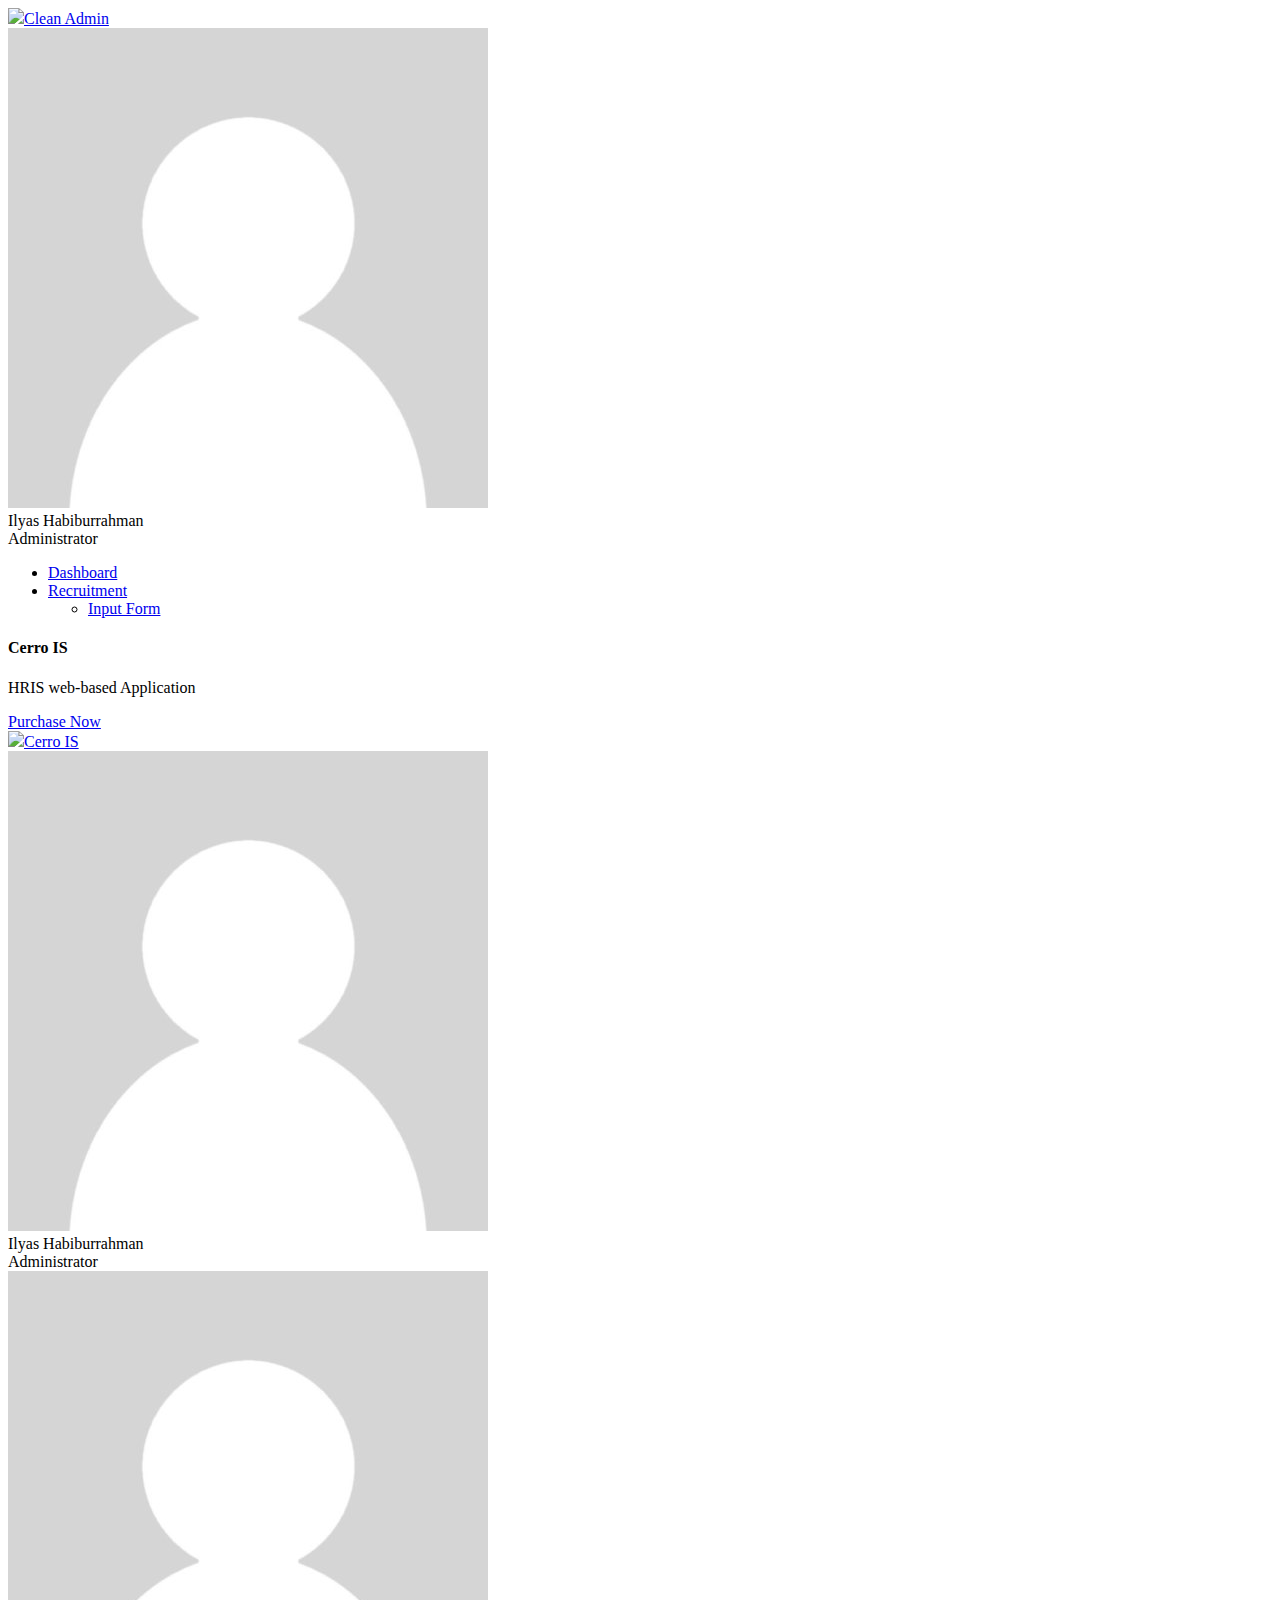
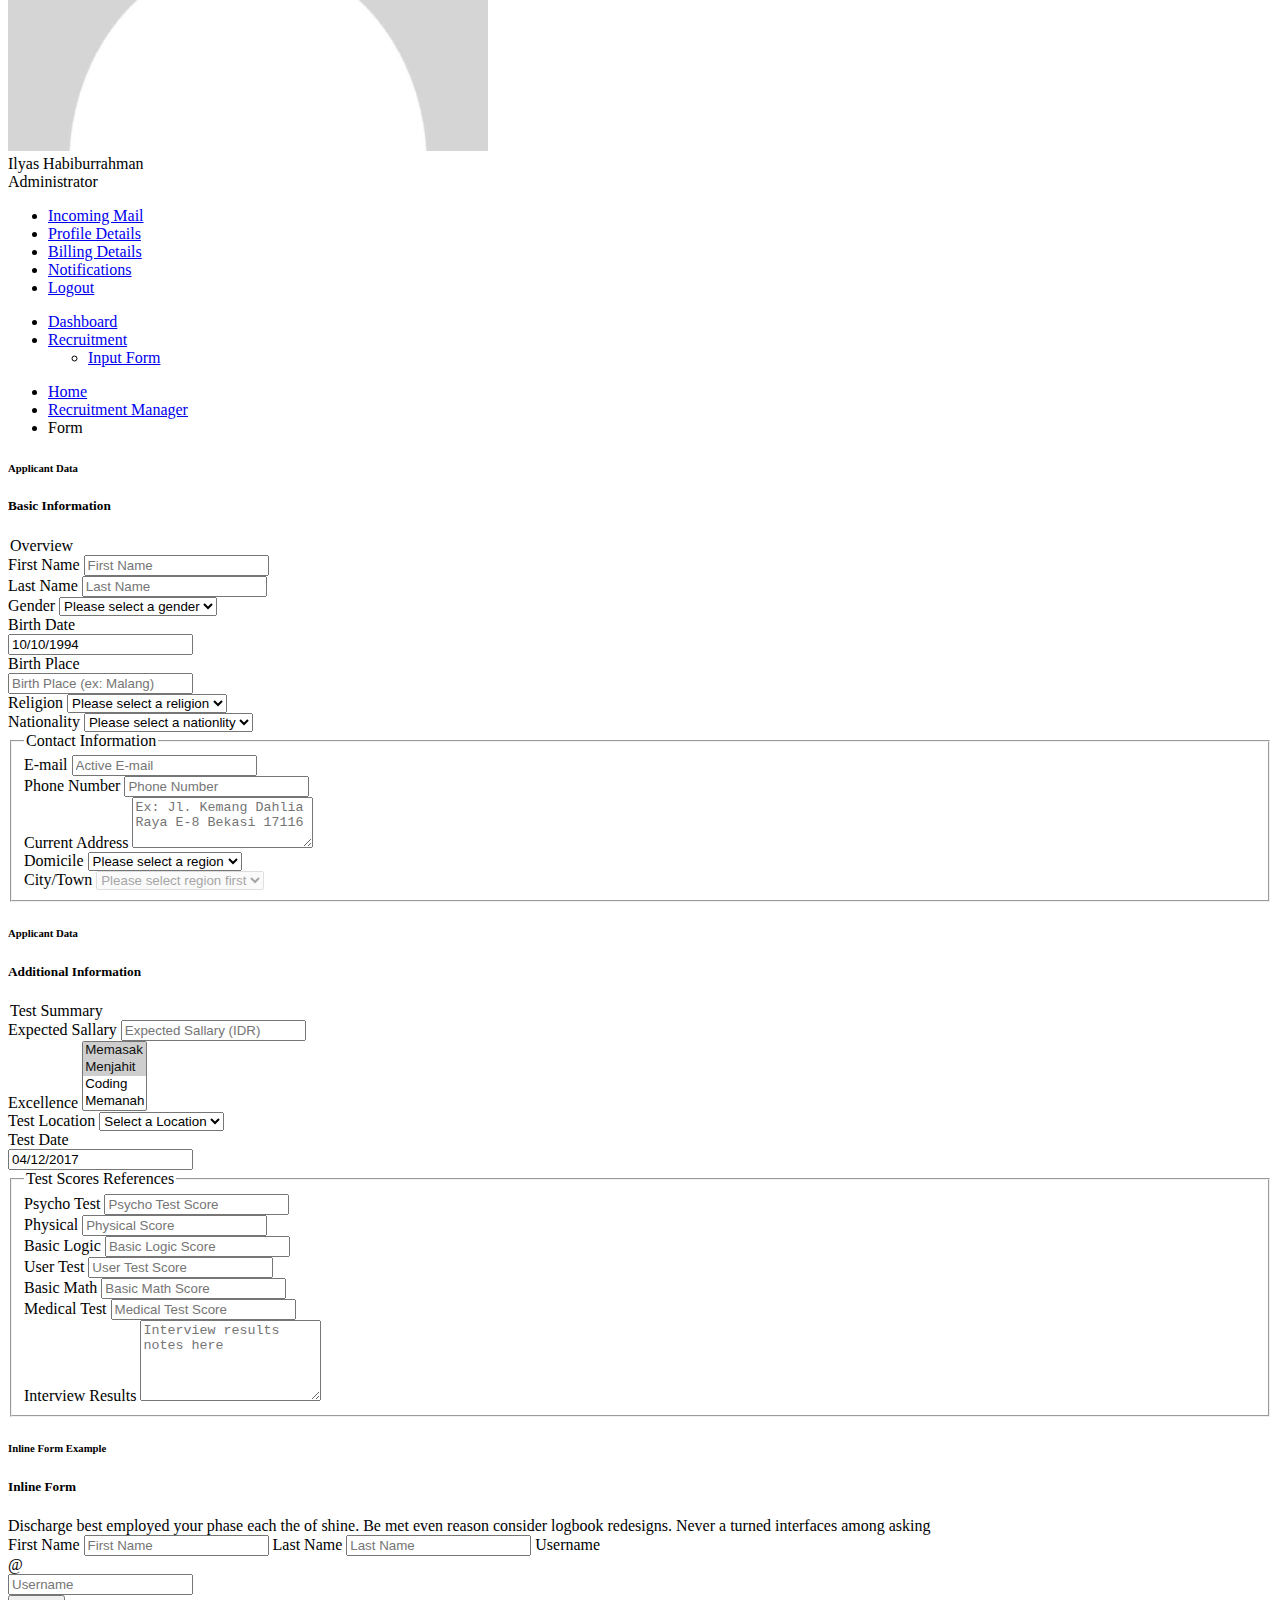
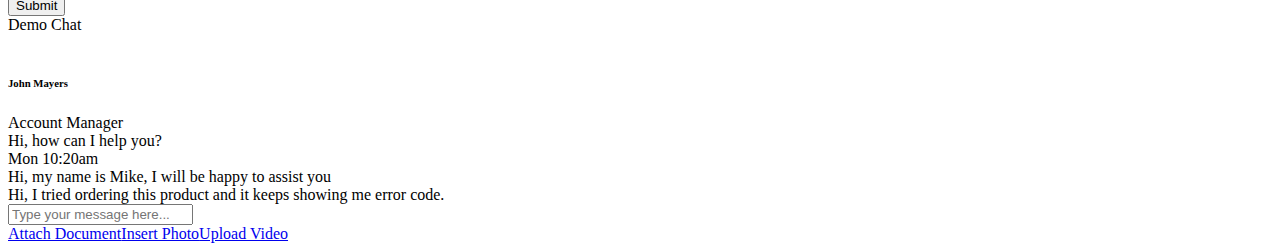
==== recruitment-form.html @ 4b8ebe8c "add recruitment form (50%)" ====
<!DOCTYPE html>
<html>
<!-- Mirrored from light.pinsupreme.com/forms_regular.html by HTTrack Website Copier/3.x [XR&CO'2014], Sat, 14 Oct 2017 15:19:21 GMT -->

<head>
    <title>Recruitment Form | Cerro</title>
    <meta charset="utf-8">
    <meta content="ie=edge" http-equiv="x-ua-compatible">
    <meta content="template language" name="keywords">
    <meta content="Tamerlan Soziev" name="author">
    <meta content="Admin dashboard html template" name="description">
    <meta content="width=device-width, initial-scale=1" name="viewport">
    <link href="assets/favicon.png" rel="shortcut icon">
    <link href="assets/apple-touch-icon.png" rel="apple-touch-icon">
    <link href="http://fast.fonts.net/cssapi/175a63a1-3f26-476a-ab32-4e21cbdb8be2.css" rel="stylesheet" type="text/css">
    <link href="assets/bower_components/select2/dist/css/select2.min.css" rel="stylesheet">
    <link href="assets/bower_components/bootstrap-daterangepicker/daterangepicker.css" rel="stylesheet">
    <link href="assets/bower_components/dropzone/dist/dropzone.css" rel="stylesheet">
    <link href="assets/bower_components/datatables.net-bs/css/dataTables.bootstrap.min.css" rel="stylesheet">
    <link href="assets/bower_components/fullcalendar/dist/fullcalendar.min.css" rel="stylesheet">
    <link href="assets/bower_components/perfect-scrollbar/css/perfect-scrollbar.min.css" rel="stylesheet">
    <link href="assets/css/main1073.css?version=3.6.1" rel="stylesheet">
</head>

<body>
    <div class="all-wrapper menu-side">
        <div class="layout-w">
            <!--------------------
START - Mobile Menu
-------------------->
            <div class="menu-mobile menu-activated-on-click color-scheme-dark">
                <div class="mm-logo-buttons-w"><a class="mm-logo" href="index-2.html"><img src="assets/img/logo.png"><span>Clean Admin</span></a>
                    <div class="mm-buttons">
                        <div class="content-panel-open">
                            <div class="os-icon os-icon-grid-circles"></div>
                        </div>
                        <div class="mobile-menu-trigger">
                            <div class="os-icon os-icon-hamburger-menu-1"></div>
                        </div>
                    </div>
                </div>
                <div class="menu-and-user">
                    <div class="logged-user-w">
                        <div class="avatar-w"><img alt="" src="assets/img/empty-profile-grey.jpg"></div>
                        <div class="logged-user-info-w">
                            <div class="logged-user-name">Ilyas Habiburrahman</div>
                            <div class="logged-user-role">Administrator</div>
                        </div>
                    </div>
                    <!--------------------
START - Mobile Menu List
-------------------->
                    <ul class="main-menu">
                        <li>
                            <a href="dashboard.html">
                                <div class="icon-w">
                                    <div class="os-icon os-icon-window-content"></div>
                                </div><span>Dashboard</span></a>
                        </li>
                        <li class="has-sub-menu">
                            <a href="#">
                                <div class="icon-w">
                                    <div class="os-icon os-icon-hierarchy-structure-2"></div>
                                </div><span>Recruitment</span></a>
                            <ul class="sub-menu">
                                <li><a href="recruitment-form.html">Input Form</a></li>
                            </ul>
                        </li>
                    </ul>
                    <!--------------------
END - Mobile Menu List
-------------------->
                    <div class="mobile-menu-magic">
                        <h4>Cerro IS</h4>
                        <p>HRIS web-based Application</p>
                        <div class="btn-w"><a class="btn btn-white btn-rounded" href="https://themeforest.net/item/light-admin-clean-bootstrap-dashboard-html-template/19760124?ref=Osetin" target="_blank">Purchase Now</a></div>
                    </div>
                </div>
            </div>
            <!--------------------
END - Mobile Menu
-------------------->
            <div class="desktop-menu menu-side-w menu-activated-on-click">
                <div class="logo-w"><a class="logo" href="index-2.html"><img src="assets/img/logo.png"><span>Cerro IS</span></a></div>
                <div class="menu-and-user">
                    <div class="logged-user-w">
                        <div class="logged-user-i">
                            <div class="avatar-w"><img alt="" src="assets/img/empty-profile-grey.jpg"></div>
                            <div class="logged-user-info-w">
                                <div class="logged-user-name">Ilyas Habiburrahman</div>
                                <div class="logged-user-role">Administrator</div>
                            </div>
                            <div class="logged-user-menu">
                                <div class="logged-user-avatar-info">
                                    <div class="avatar-w"><img alt="" src="assets/img/empty-profile-grey.jpg"></div>
                                    <div class="logged-user-info-w">
                                        <div class="logged-user-name">Ilyas Habiburrahman</div>
                                        <div class="logged-user-role">Administrator</div>
                                    </div>
                                </div>
                                <div class="bg-icon"><i class="os-icon os-icon-wallet-loaded"></i></div>
                                <ul>
                                    <li><a href="apps_email.html"><i class="os-icon os-icon-mail-01"></i><span>Incoming Mail</span></a></li>
                                    <li><a href="users_profile_big.html"><i class="os-icon os-icon-user-male-circle2"></i><span>Profile Details</span></a></li>
                                    <li><a href="users_profile_small.html"><i class="os-icon os-icon-coins-4"></i><span>Billing Details</span></a></li>
                                    <li><a href="#"><i class="os-icon os-icon-others-43"></i><span>Notifications</span></a></li>
                                    <li><a href="#"><i class="os-icon os-icon-signs-11"></i><span>Logout</span></a></li>
                                </ul>
                            </div>
                        </div>
                    </div>
                    <ul class="main-menu">
                        <li class="">
                            <a href="dashboard.html">
                                <div class="icon-w">
                                    <div class="os-icon os-icon-window-content"></div>
                                </div><span>Dashboard</span></a>
                            <!-- <ul class="sub-menu">
                                <li><a href="index-2.html">Dashboard 1</a></li>
                                <li><a href="apps_projects.html">Dashboard 2</a></li>
                                <li><a href="apps_bank.html">Dashboard 3 <strong class="badge badge-danger">New</strong></a></li>
                                <li><a href="layouts_menu_top_image.html">Dashboard 4</a></li>
                            </ul> -->
                        </li>
                        <li class="has-sub-menu">
                            <a href="#">
                                <div class="icon-w">
                                    <div class="os-icon os-icon-hierarchy-structure-2"></div>
                                </div><span>Recruitment</span></a>
                            <ul class="sub-menu">
                                <li><a href="layouts_menu_side.html">Input Form</a></li>
                            </ul>
                        </li>
                    </ul>
                </div>
            </div>
            <div class="content-w">
                <!--------------------
START - Breadcrumbs
-------------------->
                <ul class="breadcrumb">
                    <li class="breadcrumb-item"><a href="index-2.html">Home</a></li>
                    <li class="breadcrumb-item"><a href="index-2.html">Recruitment Manager</a></li>
                    <li class="breadcrumb-item"><span>Form</span></li>
                </ul>
                <!--------------------
END - Breadcrumbs
-------------------->
                <div class="content-i">
                    <div class="content-box">
                        <div class="row">
                            <div class="col-lg-6">
                                <div class="element-wrapper">
                                    <h6 class="element-header">Applicant Data</h6>
                                    <div class="element-box">
                                        <form>
                                            <h5 class="form-header">Basic Information</h5>
                                            <legend><span>Overview</span></legend>
                                            <div class="row">
                                                <div class="col-sm-6">
                                                    <div class="form-group">
                                                        <label for=""> First Name</label>
                                                        <input class="form-control" placeholder="First Name" type="text">
                                                    </div>
                                                </div>
                                                <div class="col-sm-6">
                                                    <div class="form-group">
                                                        <label for=""> Last Name</label>
                                                        <input class="form-control" placeholder="Last Name" type="text">
                                                    </div>
                                                </div>
                                            </div>
                                            <div class="form-group">
                                                <label for=""> Gender</label>
                                                <select class="form-control">
                                                	<option disabled="" selected="">Please select a gender</option>
                                                    <option>Male</option>
                                                    <option>Female</option>
                                                    <option>Others</option>
                                                </select>
                                            </div>
                                            <div class="row">
                                                    <div class="col-sm-6">
                                                        <div class="form-group">
                                                            <label for=""> Birth Date</label>
                                                            <div class="date-input">
                                                                <input class="single-daterange form-control" placeholder="Date of birth" type="text" value="10/10/1994">
                                                            </div>
                                                        </div>
                                                    </div>
                                                    <div class="col-sm-6">
                                                        <div class="form-group">
                                                            <label for=""> Birth Place</label>
                                                            <div class="input-group">
                                                                <input class="form-control" placeholder="Birth Place (ex: Malang)" type="text">
                                                            </div>
                                                        </div>
                                                    </div>
                                                </div>
                                            <div class="form-group">
                                                <label for=""> Religion</label>
                                                <select class="form-control">
                                                	<option disabled="" selected="">Please select a religion</option>
                                                    <option>Islam</option>
                                                    <option>Kristen</option>
                                                    <option>Hindu</option>
                                                    <option>Budha</option>
                                                    <option>Protestan</option>
                                                </select>
                                            </div>
                                            <div class="form-group">
                                                <label for=""> Nationality</label>
                                                <select class="form-control">
                                                	<option disabled="" selected="">Please select a nationlity</option>
                                                    <option>WNI</option>
                                                    <option>WNA</option>
                                                </select>
                                            </div>
                                            <fieldset class="form-group">
                                                <legend><span>Contact Information</span></legend>
                                                <div class="row">
                                                    <div class="col-sm-7">
                                                        <div class="form-group">
                                                            <label for="">E-mail</label>
                                                            <input class="form-control" placeholder="Active E-mail" type="email">
                                                        </div>
                                                    </div>
                                                    <div class="col-sm-5">
                                                        <div class="form-group">
                                                            <label for=""> Phone Number</label>
                                                            <input class="form-control" placeholder="Phone Number" type="number">
                                                        </div>
                                                    </div>
                                                </div>
                                                <div class="form-group">
                                                    <label> Current Address</label>
                                                    <textarea class="form-control" rows="3" placeholder="Ex: Jl. Kemang Dahlia Raya E-8 Bekasi 17116"></textarea>
                                                </div>
                                                <div class="form-group">
                                                    <label for="">Domicile</label>
                                                    <select class="form-control select2">
	                                                	<option disabled="" selected="">Please select a region</option>
	                                                    <option>West Java</option>
	                                                    <option>East Java</option>
	                                                    <option>Jakarta</option>
	                                                </select>
                                                </div>
                                                <div class="form-group">
                                                    <label for="">City/Town</label>
                                                    <select class="form-control select2" disabled="">
	                                                	<option disabled="" selected="">Please select region first</option>
	                                                    <option>West Java</option>
	                                                    <option>East Java</option>
	                                                    <option>Jakarta</option>
	                                                </select>
                                                </div>
                                            </fieldset>
                                            <!-- <div class="form-buttons-w">
                                                <button class="btn btn-primary" type="submit"> Save</button>
                                                <button class="btn btn-danger" type="submit"> Clear this section</button>
                                            </div> -->
                                        </form>
                                    </div>
                                </div>
                            </div>
                            <div class="col-lg-6">
                                <div class="element-wrapper">
                                	<h6 class="element-header">Applicant Data</h6>
                                    <div class="element-box">
                                        <form>
                                            <h5 class="form-header">Additional Information</h5>
                                            <legend><span>Test Summary</span></legend>
                                            <div class="form-group">
                                                <label> Expected Sallary</label>
                                                <input class="form-control" placeholder="Expected Sallary (IDR)" type="number">
                                            </div>
                                            <div class="form-group">
                                                <label for="">Excellence</label>
                                                <select class="form-control select2" multiple="true">
                                                    <option selected="true">Memasak</option>
                                                    <option selected="true">Menjahit</option>
                                                    <option>Coding</option>
                                                    <option>Memanah</option>
                                                </select>
                                            </div>
                                            <div class="row">
                                            	<div class="col-lg-6">
                                            		<div class="form-group">
		                                                <label for="">Test Location</label>
		                                                <select class="form-control">
		                                                	<option disabled="" selected="">Select a Location</option>
		                                                    <option>Jakarta</option>
		                                                    <option>Surabaya</option>
		                                                    <option>Bandung</option>
		                                                    <option>Malang</option>
		                                                </select>
		                                            </div>
                                            	</div>
                                            	<div class="col-lg-6">
                                            		<label for=""> Test Date</label>
                                                    <div class="date-input">
                                                        <input class="single-daterange form-control" placeholder="Date of Test" type="text" value="04/12/2017">
                                                    </div>
                                            	</div>
                                            </div>
                                            <fieldset class="form-group">
                                                <legend><span>Test Scores References</span></legend>
                                                <div class="row">
                                                	<div class="col-lg-6">
                                                		<div class="form-group">
		                                                    <label for=""> Psycho Test</label>
		                                                    <input class="form-control" placeholder="Psycho Test Score" type="number">
		                                                </div>
                                                	</div>
                                                	<div class="col-lg-6">
                                                		<div class="form-group">
		                                                    <label for=""> Physical</label>
		                                                    <input class="form-control" placeholder="Physical Score" type="number">
		                                                </div>
                                                	</div>	
                                                </div>
                                                <div class="row">
                                                	<div class="col-lg-6">
                                                		<div class="form-group">
		                                                    <label for=""> Basic Logic</label>
		                                                    <input class="form-control" placeholder="Basic Logic Score" type="number">
		                                                </div>
                                                	</div>
                                                	<div class="col-lg-6">
                                                		<div class="form-group">
		                                                    <label for=""> User Test</label>
		                                                    <input class="form-control" placeholder="User Test Score" type="number">
		                                                </div>
                                                	</div>	
                                                </div>
                                                <div class="row">
                                                	<div class="col-lg-6">
                                                		<div class="form-group">
		                                                    <label for=""> Basic Math</label>
		                                                    <input class="form-control" placeholder="Basic Math Score" type="number">
		                                                </div>
                                                	</div>
                                                	<div class="col-lg-6">
                                                		<div class="form-group">
		                                                    <label for=""> Medical Test</label>
		                                                    <input class="form-control" placeholder="Medical Test Score" type="number">
		                                                </div>
                                                	</div>	
                                                </div>
                                                <div class="form-group">
                                                    <label>Interview Results</label>
                                                    <textarea class="form-control" rows="5" placeholder="Interview results notes here"></textarea>
                                                </div>
                                            </fieldset>
                                            <!-- <div class="form-buttons-w">
                                                <button class="btn btn-primary" type="submit"> Save</button>
                                                <button class="btn btn-danger"> Clear this section</button>
                                            </div> -->
                                        </form>
                                    </div>
                                </div>
                            </div>
                        </div>
                        <div class="element-wrapper">
                            <h6 class="element-header">Inline Form Example</h6>
                            <div class="element-box">
                                <h5 class="form-header">Inline Form</h5>
                                <div class="form-desc">Discharge best employed your phase each the of shine. Be met even reason consider logbook redesigns. Never a turned interfaces among asking</div>
                                <form class="form-inline">
                                    <label class="sr-only"> First Name</label>
                                    <input class="form-control mb-2 mr-sm-2 mb-sm-0" placeholder="First Name" type="text">
                                    <label class="sr-only"> Last Name</label>
                                    <input class="form-control mb-2 mr-sm-2 mb-sm-0" placeholder="Last Name" type="text">
                                    <label class="sr-only"> Username</label>
                                    <div class="input-group mb-2 mr-sm-2 mb-sm-0">
                                        <div class="input-group-addon">@</div>
                                        <input class="form-control" placeholder="Username" type="text">
                                    </div>
                                    <button class="btn btn-primary" type="submit"> Submit</button>
                                </form>
                            </div>
                        </div>
                        <!--------------------
START - Chat Popup Box
-------------------->
                        <div class="floated-chat-btn"><i class="os-icon os-icon-mail-07"></i><span>Demo Chat</span></div>
                        <div class="floated-chat-w">
                            <div class="floated-chat-i">
                                <div class="chat-close"><i class="os-icon os-icon-close"></i></div>
                                <div class="chat-head">
                                    <div class="user-w with-status status-green">
                                        <div class="user-avatar-w">
                                            <div class="user-avatar"><img alt="" src="assets/img/avatar1.jpg"></div>
                                        </div>
                                        <div class="user-name">
                                            <h6 class="user-title">John Mayers</h6>
                                            <div class="user-role">Account Manager</div>
                                        </div>
                                    </div>
                                </div>
                                <div class="chat-messages">
                                    <div class="message">
                                        <div class="message-content">Hi, how can I help you?</div>
                                    </div>
                                    <div class="date-break">Mon 10:20am</div>
                                    <div class="message">
                                        <div class="message-content">Hi, my name is Mike, I will be happy to assist you</div>
                                    </div>
                                    <div class="message self">
                                        <div class="message-content">Hi, I tried ordering this product and it keeps showing me error code.</div>
                                    </div>
                                </div>
                                <div class="chat-controls">
                                    <input class="message-input" placeholder="Type your message here..." type="text">
                                    <div class="chat-extra"><a href="#"><span class="extra-tooltip">Attach Document</span><i class="os-icon os-icon-documents-07"></i></a><a href="#"><span class="extra-tooltip">Insert Photo</span><i class="os-icon os-icon-others-29"></i></a><a href="#"><span class="extra-tooltip">Upload Video</span><i class="os-icon os-icon-ui-51"></i></a></div>
                                </div>
                            </div>
                        </div>
                        <!--------------------
END - Chat Popup Box
-------------------->
                    </div>
                </div>
            </div>
        </div>
        <div class="display-type"></div>
    </div>
    <script src="assets/bower_components/jquery/dist/jquery.min.js"></script>
    <script src="assets/bower_components/moment/moment.js"></script>
    <script src="assets/bower_components/chart.js/dist/Chart.min.js"></script>
    <script src="assets/bower_components/select2/dist/js/select2.full.min.js"></script>
    <script src="assets/bower_components/ckeditor/ckeditor.js"></script>
    <script src="assets/bower_components/bootstrap-validator/dist/validator.min.js"></script>
    <script src="assets/bower_components/bootstrap-daterangepicker/daterangepicker.js"></script>
    <script src="assets/bower_components/dropzone/dist/dropzone.js"></script>
    <script src="assets/bower_components/editable-table/mindmup-editabletable.js"></script>
    <script src="assets/bower_components/datatables.net/js/jquery.dataTables.min.js"></script>
    <script src="assets/bower_components/datatables.net-bs/js/dataTables.bootstrap.min.js"></script>
    <script src="assets/bower_components/fullcalendar/dist/fullcalendar.min.js"></script>
    <script src="assets/bower_components/perfect-scrollbar/js/perfect-scrollbar.jquery.min.js"></script>
    <script src="assets/bower_components/tether/dist/js/tether.min.js"></script>
    <script src="assets/bower_components/bootstrap/js/dist/util.js"></script>
    <script src="assets/bower_components/bootstrap/js/dist/alert.js"></script>
    <script src="assets/bower_components/bootstrap/js/dist/button.js"></script>
    <script src="assets/bower_components/bootstrap/js/dist/carousel.js"></script>
    <script src="assets/bower_components/bootstrap/js/dist/collapse.js"></script>
    <script src="assets/bower_components/bootstrap/js/dist/dropdown.js"></script>
    <script src="assets/bower_components/bootstrap/js/dist/modal.js"></script>
    <script src="assets/bower_components/bootstrap/js/dist/tab.js"></script>
    <script src="assets/bower_components/bootstrap/js/dist/tooltip.js"></script>
    <script src="assets/bower_components/bootstrap/js/dist/popover.js"></script>
    <script src="assets/js/main1073.js?version=3.6.1"></script>
    <script>
    (function(i, s, o, g, r, a, m) {
        i['GoogleAnalyticsObject'] = r;
        i[r] = i[r] || function() {
            (i[r].q = i[r].q || []).push(arguments)
        }, i[r].l = 1 * new Date();
        a = s.createElement(o),
            m = s.getElementsByTagName(o)[0];
        a.async = 1;
        a.src = g;
        m.parentNode.insertBefore(a, m)
    })(window, document, 'script', 'https://www.google-analytics.com/analytics.js', 'ga');

    ga('create', 'UA-42863888-9', 'auto');
    ga('send', 'pageview');
    </script>
</body>
<!-- Mirrored from light.pinsupreme.com/forms_regular.html by HTTrack Website Copier/3.x [XR&CO'2014], Sat, 14 Oct 2017 15:19:21 GMT -->

</html>
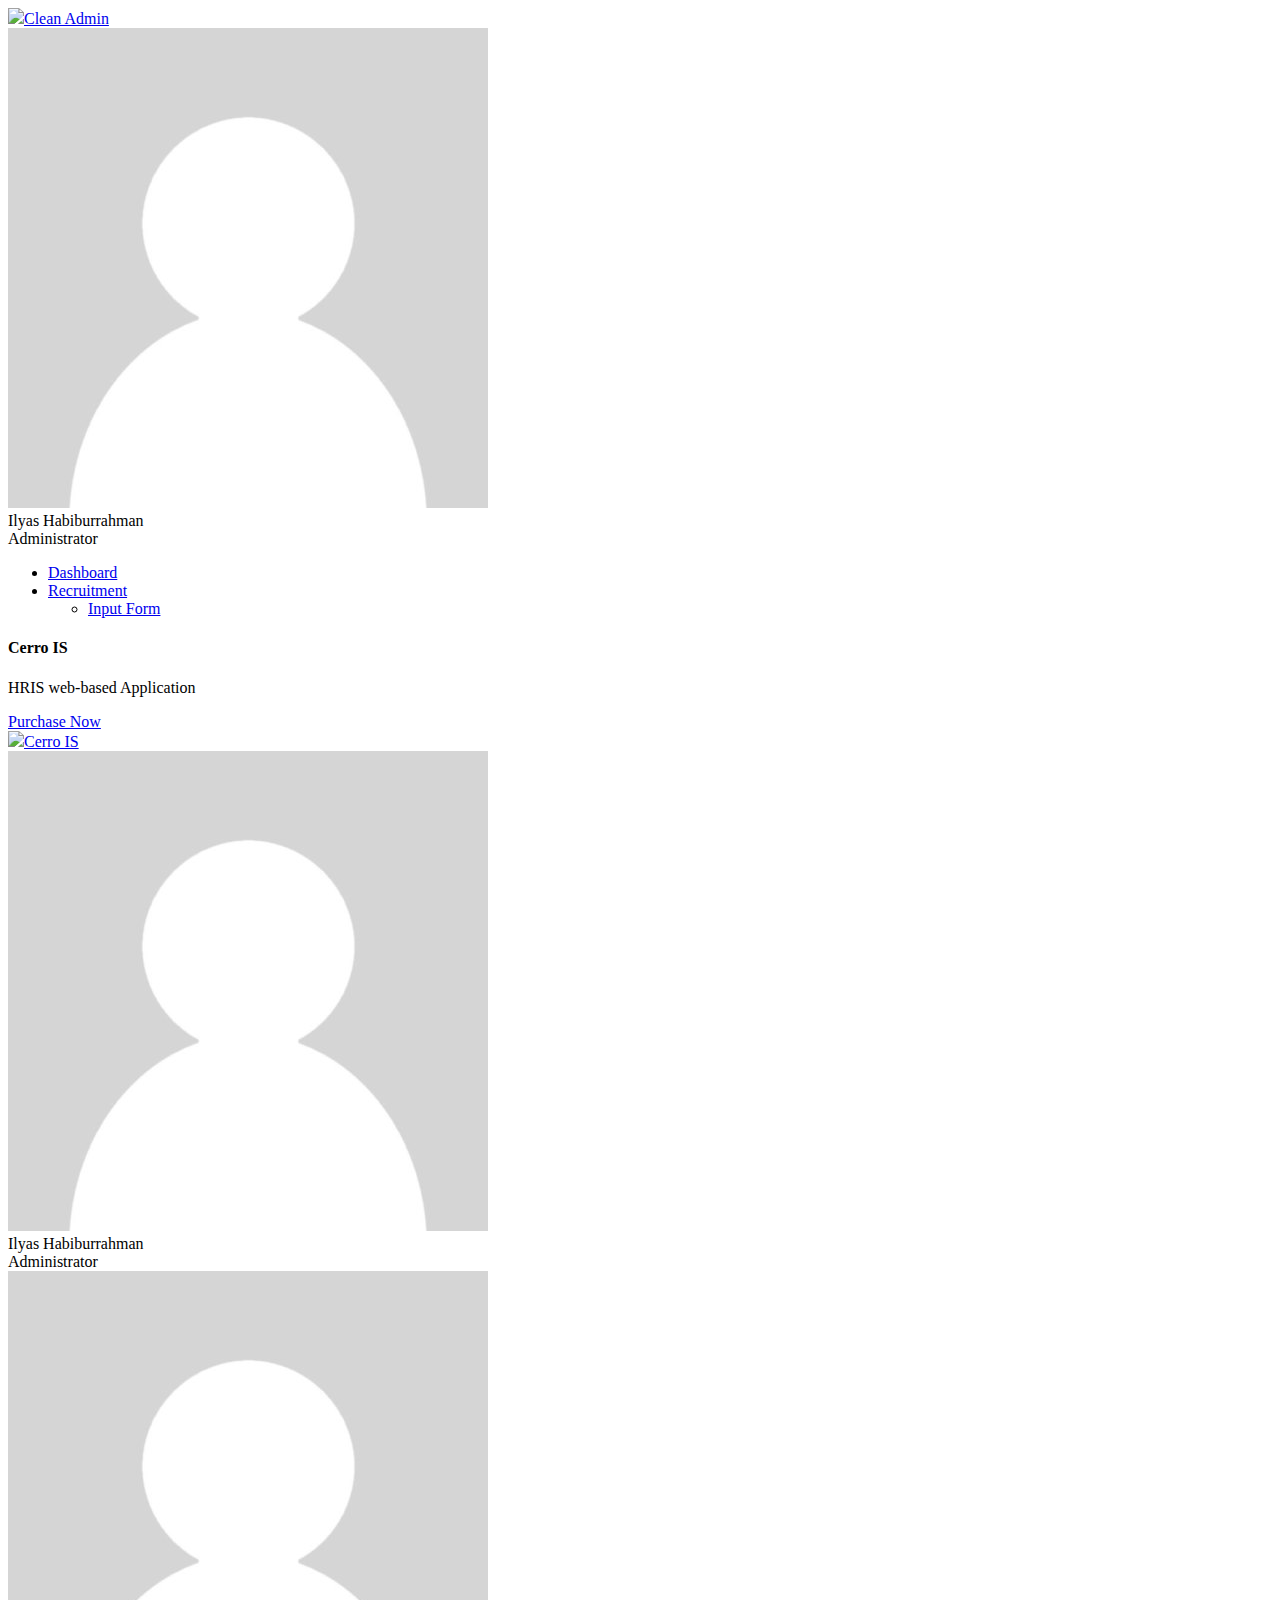
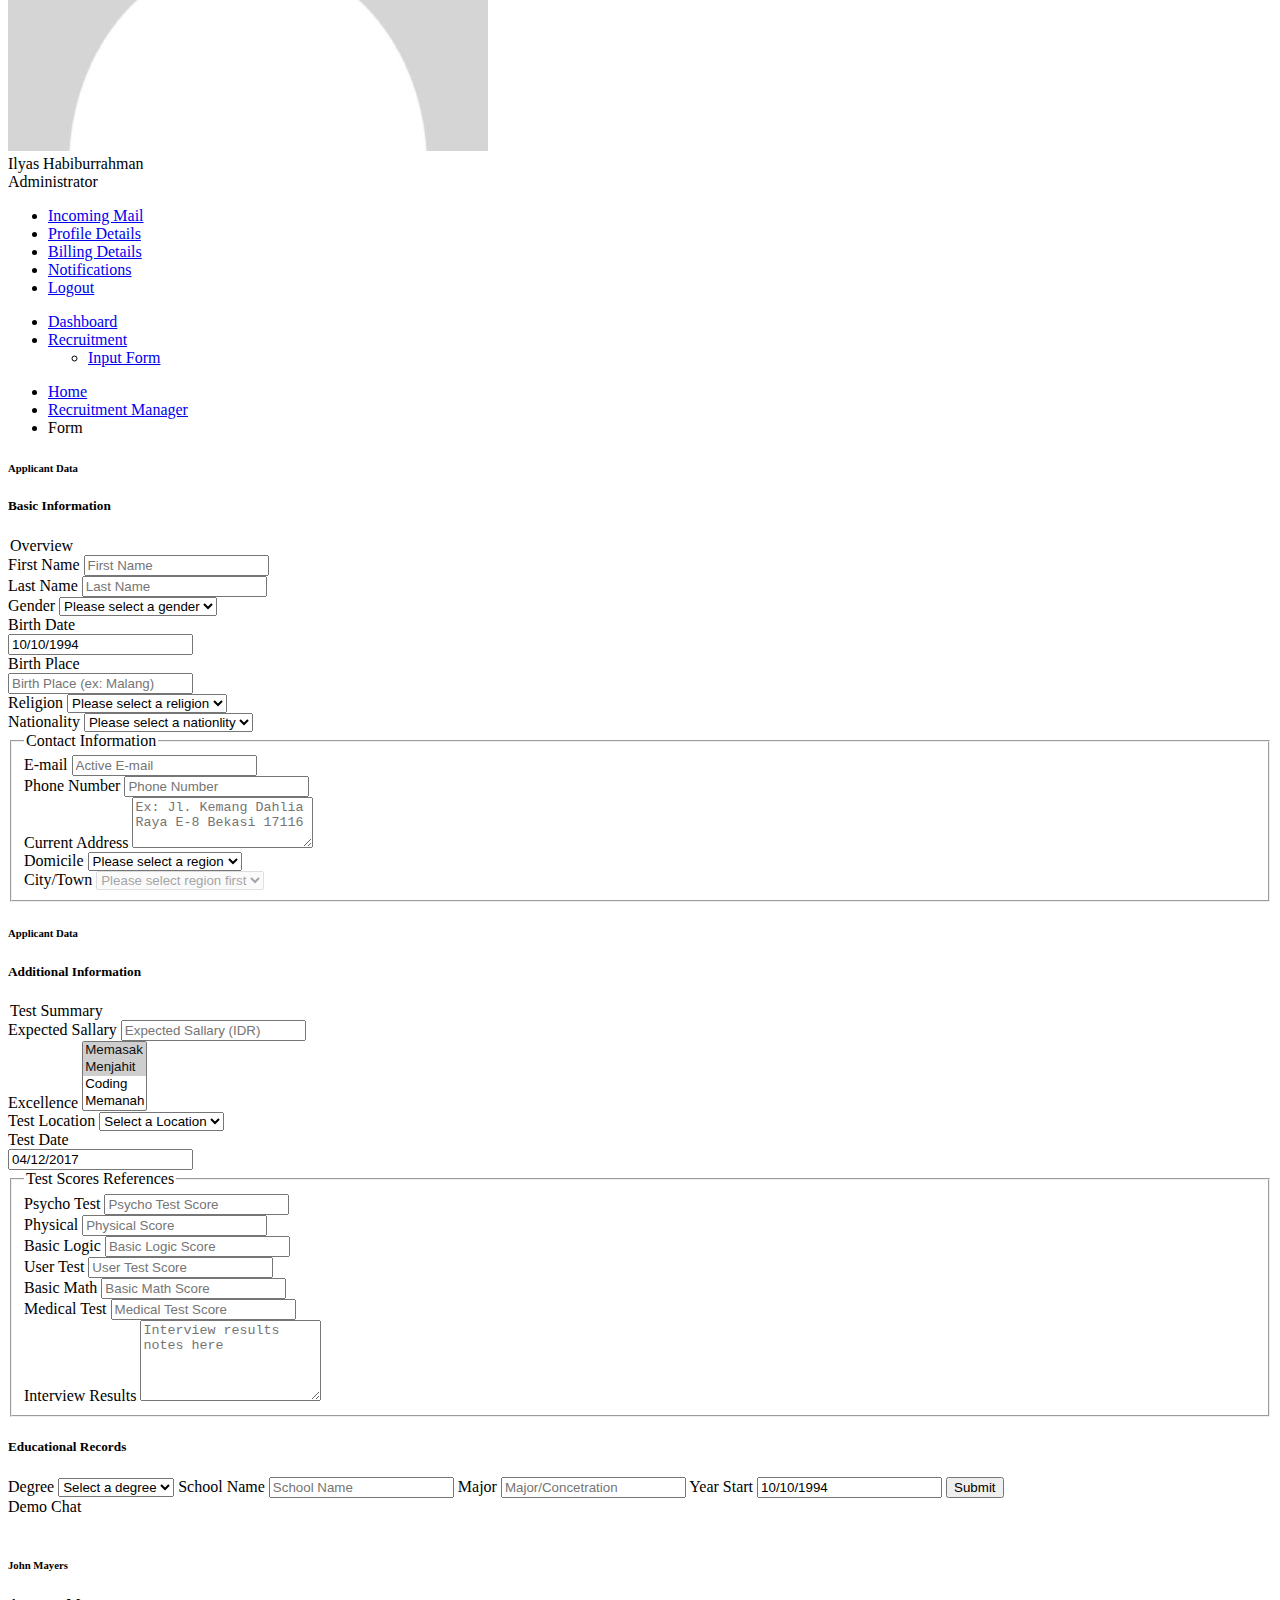
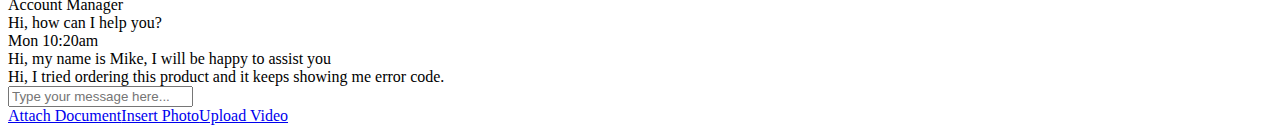
==== commit accbc36a: "ngajarin renzi" ====
--- a/recruitment-form.html
+++ b/recruitment-form.html
@@ -362,20 +362,25 @@
                             </div>
                         </div>
                         <div class="element-wrapper">
-                            <h6 class="element-header">Inline Form Example</h6>
                             <div class="element-box">
-                                <h5 class="form-header">Inline Form</h5>
-                                <div class="form-desc">Discharge best employed your phase each the of shine. Be met even reason consider logbook redesigns. Never a turned interfaces among asking</div>
+                                <h5 class="form-header">Educational Records</h5>
                                 <form class="form-inline">
-                                    <label class="sr-only"> First Name</label>
-                                    <input class="form-control mb-2 mr-sm-2 mb-sm-0" placeholder="First Name" type="text">
-                                    <label class="sr-only"> Last Name</label>
-                                    <input class="form-control mb-2 mr-sm-2 mb-sm-0" placeholder="Last Name" type="text">
-                                    <label class="sr-only"> Username</label>
-                                    <div class="input-group mb-2 mr-sm-2 mb-sm-0">
-                                        <div class="input-group-addon">@</div>
-                                        <input class="form-control" placeholder="Username" type="text">
-                                    </div>
+                                    <label class="sr-only"> Degree</label>
+                                    <select class="form-control mb-2 mr-sm-2 mb-sm-0">
+                                    	<option disabled="" selected="">Select a degree</option>
+                                        <option>SD</option>
+                                        <option>SMP</option>
+                                        <option>SMA</option>
+                                        <option>Diploma</option>
+                                        <option>S1</option>
+                                        <option>S2</option>
+                                    </select>
+                                    <label class="sr-only"> School Name</label>
+                                    <input class="form-control mb-2 mr-sm-2 mb-sm-0" placeholder="School Name" type="text">
+                                    <label class="sr-only"> Major</label>
+                                    <input class="form-control mb-2 mr-sm-2 mb-sm-0" placeholder="Major/Concetration" type="text">
+                                    <label class="sr-only"> Year Start</label>
+                                    <input class="multi-daterange form-control" placeholder="Date of birth" type="text" value="10/10/1994">
                                     <button class="btn btn-primary" type="submit"> Submit</button>
                                 </form>
                             </div>
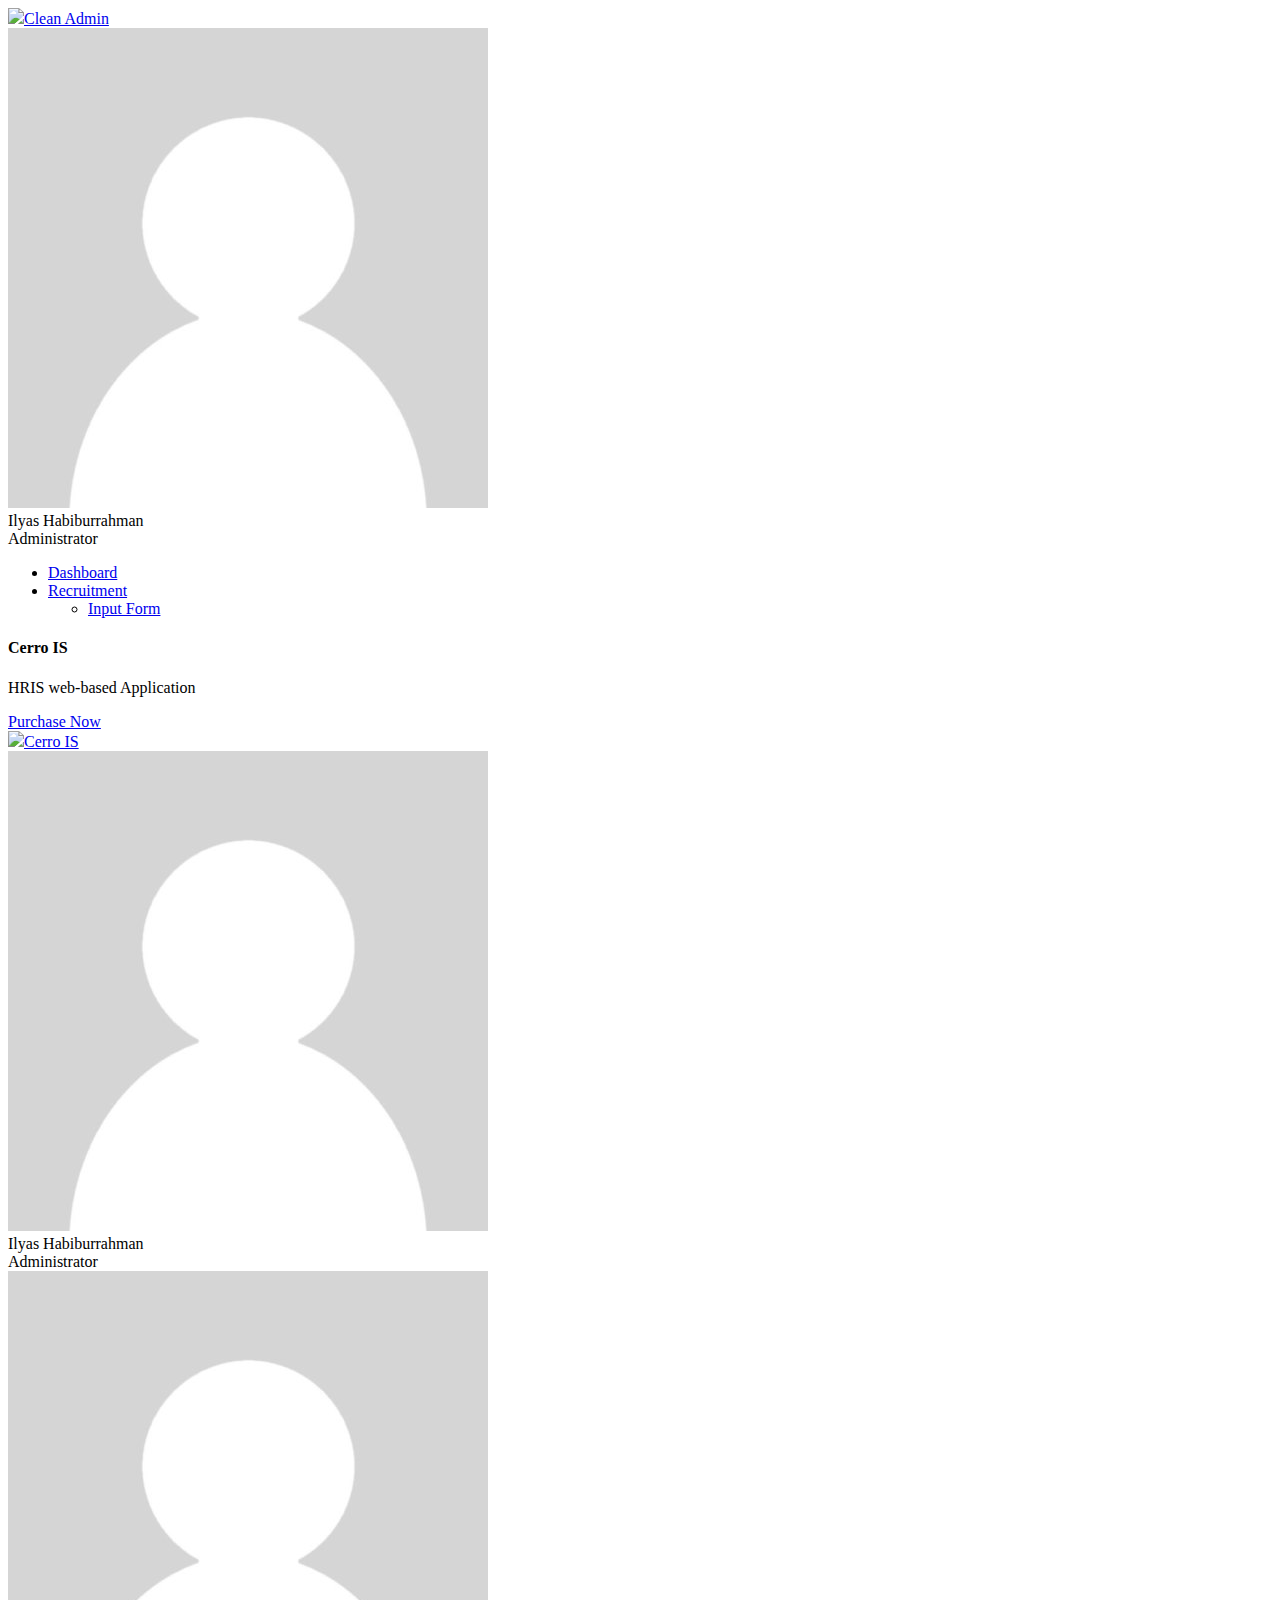
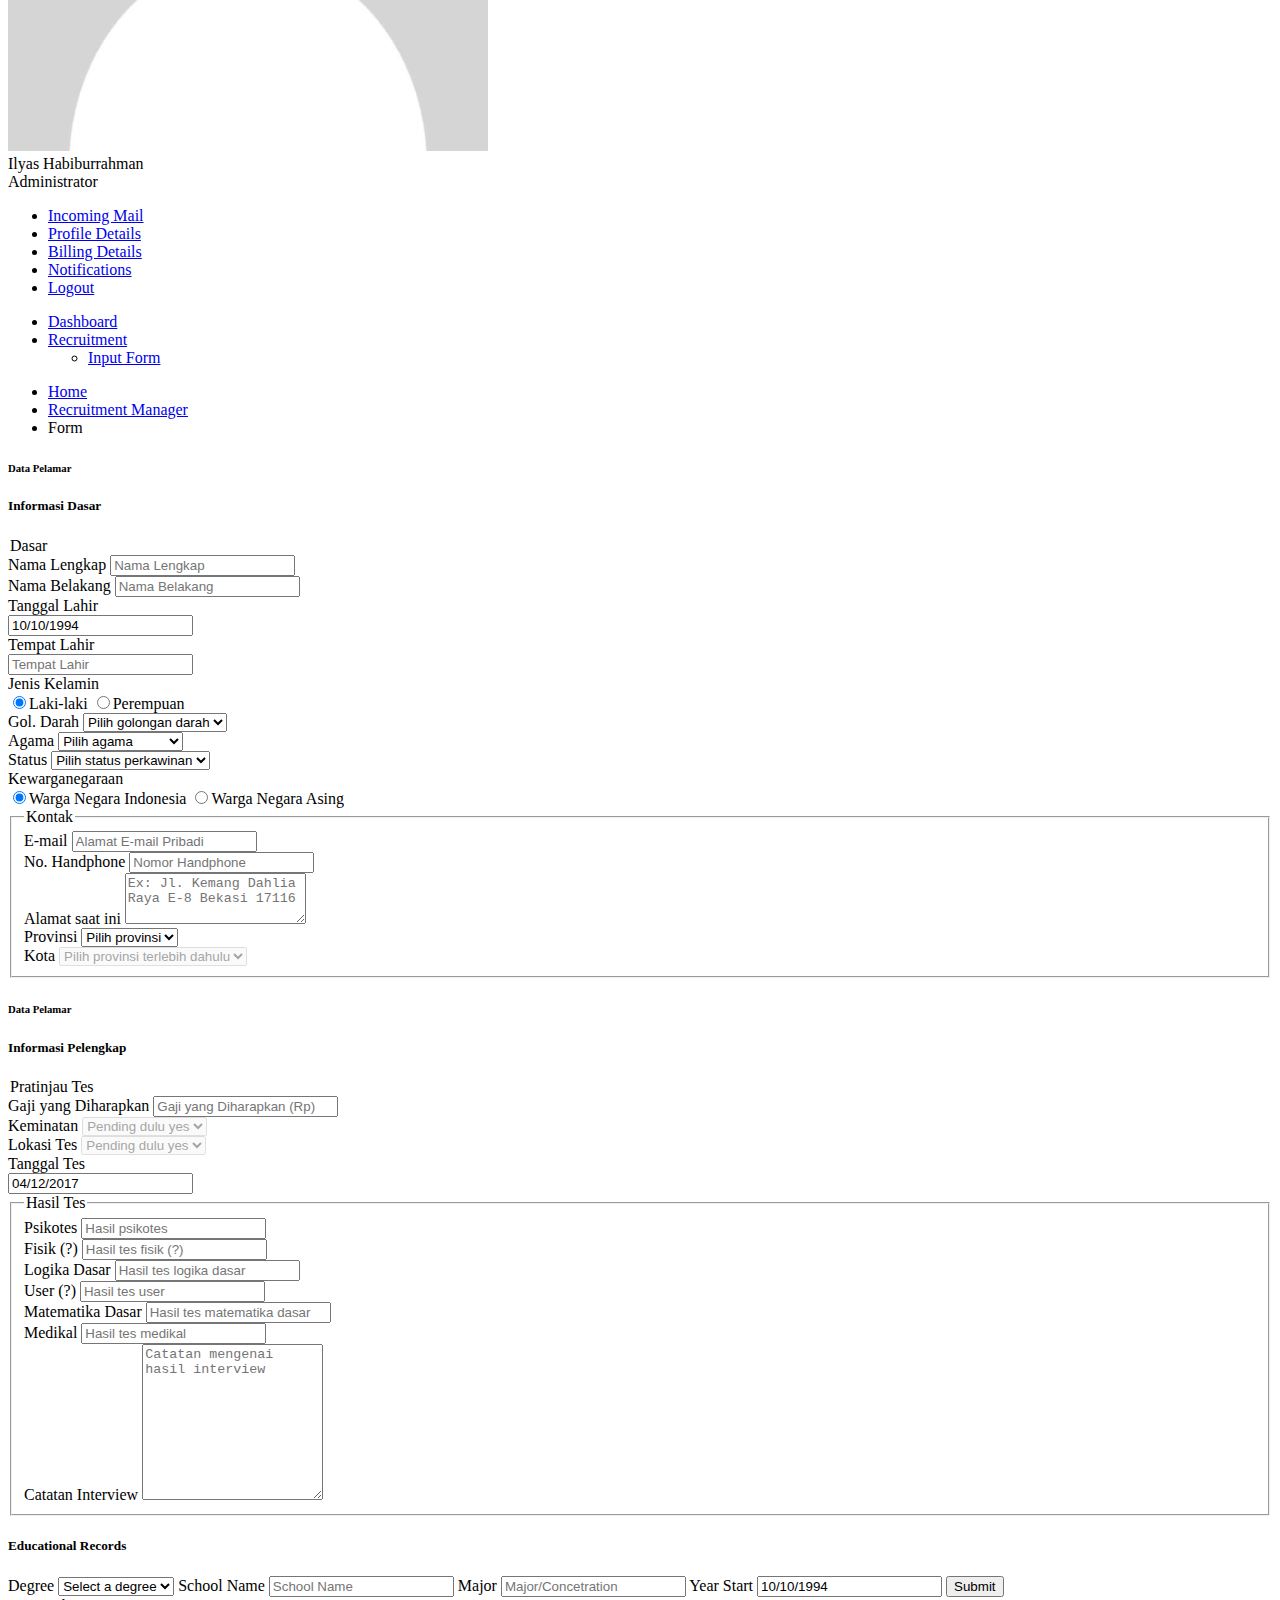
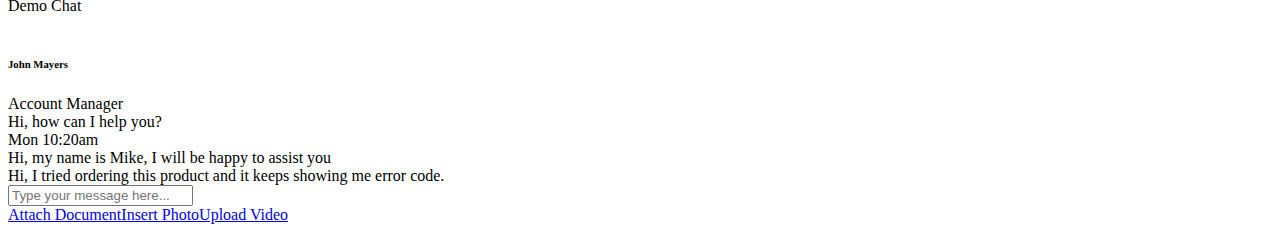
==== commit 86224e39: "change to indonesia lang., add some from review 21okt points on trello" ====
--- a/recruitment-form.html
+++ b/recruitment-form.html
@@ -3,7 +3,9 @@
 <!-- Mirrored from light.pinsupreme.com/forms_regular.html by HTTrack Website Copier/3.x [XR&CO'2014], Sat, 14 Oct 2017 15:19:21 GMT -->
 
 <head>
-    <title>Recruitment Form | Cerro</title>
+
+    <title>Recruitment Form | Cerro-Timeng</title>
+
     <meta charset="utf-8">
     <meta content="ie=edge" http-equiv="x-ua-compatible">
     <meta content="template language" name="keywords">
@@ -28,93 +30,93 @@
             <!--------------------
 START - Mobile Menu
 -------------------->
-            <div class="menu-mobile menu-activated-on-click color-scheme-dark">
-                <div class="mm-logo-buttons-w"><a class="mm-logo" href="index-2.html"><img src="assets/img/logo.png"><span>Clean Admin</span></a>
-                    <div class="mm-buttons">
-                        <div class="content-panel-open">
-                            <div class="os-icon os-icon-grid-circles"></div>
-                        </div>
-                        <div class="mobile-menu-trigger">
-                            <div class="os-icon os-icon-hamburger-menu-1"></div>
-                        </div>
-                    </div>
-                </div>
-                <div class="menu-and-user">
-                    <div class="logged-user-w">
+<div class="menu-mobile menu-activated-on-click color-scheme-dark">
+    <div class="mm-logo-buttons-w"><a class="mm-logo" href="index-2.html"><img src="assets/img/logo.png"><span>Clean Admin</span></a>
+        <div class="mm-buttons">
+            <div class="content-panel-open">
+                <div class="os-icon os-icon-grid-circles"></div>
+            </div>
+            <div class="mobile-menu-trigger">
+                <div class="os-icon os-icon-hamburger-menu-1"></div>
+            </div>
+        </div>
+    </div>
+    <div class="menu-and-user">
+        <div class="logged-user-w">
+            <div class="avatar-w"><img alt="" src="assets/img/empty-profile-grey.jpg"></div>
+            <div class="logged-user-info-w">
+                <div class="logged-user-name">Ilyas Habiburrahman</div>
+                <div class="logged-user-role">Administrator</div>
+            </div>
+        </div>
+                    <!--------------------
+START - Mobile Menu List
+-------------------->
+<ul class="main-menu">
+    <li>
+        <a href="dashboard.html">
+            <div class="icon-w">
+                <div class="os-icon os-icon-window-content"></div>
+            </div><span>Dashboard</span></a>
+        </li>
+        <li class="has-sub-menu">
+            <a href="#">
+                <div class="icon-w">
+                    <div class="os-icon os-icon-hierarchy-structure-2"></div>
+                </div><span>Recruitment</span></a>
+                <ul class="sub-menu">
+                    <li><a href="recruitment-form.html">Input Form</a></li>
+                </ul>
+            </li>
+        </ul>
+                    <!--------------------
+END - Mobile Menu List
+-------------------->
+<div class="mobile-menu-magic">
+    <h4>Cerro IS</h4>
+    <p>HRIS web-based Application</p>
+    <div class="btn-w"><a class="btn btn-white btn-rounded" href="https://themeforest.net/item/light-admin-clean-bootstrap-dashboard-html-template/19760124?ref=Osetin" target="_blank">Purchase Now</a></div>
+</div>
+</div>
+</div>
+            <!--------------------
+END - Mobile Menu
+-------------------->
+<div class="desktop-menu menu-side-w menu-activated-on-click">
+    <div class="logo-w"><a class="logo" href="index-2.html"><img src="assets/img/logo.png"><span>Cerro IS</span></a></div>
+    <div class="menu-and-user">
+        <div class="logged-user-w">
+            <div class="logged-user-i">
+                <div class="avatar-w"><img alt="" src="assets/img/empty-profile-grey.jpg"></div>
+                <div class="logged-user-info-w">
+                    <div class="logged-user-name">Ilyas Habiburrahman</div>
+                    <div class="logged-user-role">Administrator</div>
+                </div>
+                <div class="logged-user-menu">
+                    <div class="logged-user-avatar-info">
                         <div class="avatar-w"><img alt="" src="assets/img/empty-profile-grey.jpg"></div>
                         <div class="logged-user-info-w">
                             <div class="logged-user-name">Ilyas Habiburrahman</div>
                             <div class="logged-user-role">Administrator</div>
                         </div>
                     </div>
-                    <!--------------------
-START - Mobile Menu List
--------------------->
-                    <ul class="main-menu">
-                        <li>
-                            <a href="dashboard.html">
-                                <div class="icon-w">
-                                    <div class="os-icon os-icon-window-content"></div>
-                                </div><span>Dashboard</span></a>
-                        </li>
-                        <li class="has-sub-menu">
-                            <a href="#">
-                                <div class="icon-w">
-                                    <div class="os-icon os-icon-hierarchy-structure-2"></div>
-                                </div><span>Recruitment</span></a>
-                            <ul class="sub-menu">
-                                <li><a href="recruitment-form.html">Input Form</a></li>
-                            </ul>
-                        </li>
+                    <div class="bg-icon"><i class="os-icon os-icon-wallet-loaded"></i></div>
+                    <ul>
+                        <li><a href="apps_email.html"><i class="os-icon os-icon-mail-01"></i><span>Incoming Mail</span></a></li>
+                        <li><a href="users_profile_big.html"><i class="os-icon os-icon-user-male-circle2"></i><span>Profile Details</span></a></li>
+                        <li><a href="users_profile_small.html"><i class="os-icon os-icon-coins-4"></i><span>Billing Details</span></a></li>
+                        <li><a href="#"><i class="os-icon os-icon-others-43"></i><span>Notifications</span></a></li>
+                        <li><a href="#"><i class="os-icon os-icon-signs-11"></i><span>Logout</span></a></li>
                     </ul>
-                    <!--------------------
-END - Mobile Menu List
--------------------->
-                    <div class="mobile-menu-magic">
-                        <h4>Cerro IS</h4>
-                        <p>HRIS web-based Application</p>
-                        <div class="btn-w"><a class="btn btn-white btn-rounded" href="https://themeforest.net/item/light-admin-clean-bootstrap-dashboard-html-template/19760124?ref=Osetin" target="_blank">Purchase Now</a></div>
-                    </div>
-                </div>
-            </div>
-            <!--------------------
-END - Mobile Menu
--------------------->
-            <div class="desktop-menu menu-side-w menu-activated-on-click">
-                <div class="logo-w"><a class="logo" href="index-2.html"><img src="assets/img/logo.png"><span>Cerro IS</span></a></div>
-                <div class="menu-and-user">
-                    <div class="logged-user-w">
-                        <div class="logged-user-i">
-                            <div class="avatar-w"><img alt="" src="assets/img/empty-profile-grey.jpg"></div>
-                            <div class="logged-user-info-w">
-                                <div class="logged-user-name">Ilyas Habiburrahman</div>
-                                <div class="logged-user-role">Administrator</div>
-                            </div>
-                            <div class="logged-user-menu">
-                                <div class="logged-user-avatar-info">
-                                    <div class="avatar-w"><img alt="" src="assets/img/empty-profile-grey.jpg"></div>
-                                    <div class="logged-user-info-w">
-                                        <div class="logged-user-name">Ilyas Habiburrahman</div>
-                                        <div class="logged-user-role">Administrator</div>
-                                    </div>
-                                </div>
-                                <div class="bg-icon"><i class="os-icon os-icon-wallet-loaded"></i></div>
-                                <ul>
-                                    <li><a href="apps_email.html"><i class="os-icon os-icon-mail-01"></i><span>Incoming Mail</span></a></li>
-                                    <li><a href="users_profile_big.html"><i class="os-icon os-icon-user-male-circle2"></i><span>Profile Details</span></a></li>
-                                    <li><a href="users_profile_small.html"><i class="os-icon os-icon-coins-4"></i><span>Billing Details</span></a></li>
-                                    <li><a href="#"><i class="os-icon os-icon-others-43"></i><span>Notifications</span></a></li>
-                                    <li><a href="#"><i class="os-icon os-icon-signs-11"></i><span>Logout</span></a></li>
-                                </ul>
-                            </div>
-                        </div>
-                    </div>
-                    <ul class="main-menu">
-                        <li class="">
-                            <a href="dashboard.html">
-                                <div class="icon-w">
-                                    <div class="os-icon os-icon-window-content"></div>
-                                </div><span>Dashboard</span></a>
+                </div>
+            </div>
+        </div>
+        <ul class="main-menu">
+            <li class="">
+                <a href="dashboard.html">
+                    <div class="icon-w">
+                        <div class="os-icon os-icon-window-content"></div>
+                    </div><span>Dashboard</span></a>
                             <!-- <ul class="sub-menu">
                                 <li><a href="index-2.html">Dashboard 1</a></li>
                                 <li><a href="apps_projects.html">Dashboard 2</a></li>
@@ -127,342 +129,360 @@
                                 <div class="icon-w">
                                     <div class="os-icon os-icon-hierarchy-structure-2"></div>
                                 </div><span>Recruitment</span></a>
-                            <ul class="sub-menu">
-                                <li><a href="layouts_menu_side.html">Input Form</a></li>
-                            </ul>
-                        </li>
+                                <ul class="sub-menu">
+                                    <li><a href="layouts_menu_side.html">Input Form</a></li>
+                                </ul>
+                            </li>
+                        </ul>
+                    </div>
+                </div>
+                <div class="content-w">
+                    <!--------------------START - Breadcrumbs-------------------->
+                    <ul class="breadcrumb">
+                        <li class="breadcrumb-item"><a href="index-2.html">Home</a></li>
+                        <li class="breadcrumb-item"><a href="index-2.html">Recruitment Manager</a></li>
+                        <li class="breadcrumb-item"><span>Form</span></li>
                     </ul>
-                </div>
-            </div>
-            <div class="content-w">
-                <!--------------------
-START - Breadcrumbs
--------------------->
-                <ul class="breadcrumb">
-                    <li class="breadcrumb-item"><a href="index-2.html">Home</a></li>
-                    <li class="breadcrumb-item"><a href="index-2.html">Recruitment Manager</a></li>
-                    <li class="breadcrumb-item"><span>Form</span></li>
-                </ul>
-                <!--------------------
-END - Breadcrumbs
--------------------->
-                <div class="content-i">
-                    <div class="content-box">
-                        <div class="row">
-                            <div class="col-lg-6">
-                                <div class="element-wrapper">
-                                    <h6 class="element-header">Applicant Data</h6>
-                                    <div class="element-box">
-                                        <form>
-                                            <h5 class="form-header">Basic Information</h5>
-                                            <legend><span>Overview</span></legend>
-                                            <div class="row">
-                                                <div class="col-sm-6">
-                                                    <div class="form-group">
-                                                        <label for=""> First Name</label>
-                                                        <input class="form-control" placeholder="First Name" type="text">
+                    <!--------------------END - Breadcrumbs-------------------->
+                    <div class="content-i">
+                        <div class="content-box">
+                            <div class="row">
+                                <div class="col-lg-6">
+                                    <div class="element-wrapper">
+                                        <h6 class="element-header">Data Pelamar</h6>
+                                        <div class="element-box">
+                                            <form>
+                                                <h5 class="form-header">Informasi Dasar</h5>
+                                                <legend><span>Dasar</span></legend>
+                                                <div class="row">
+                                                    <div class="col-sm-6">
+                                                        <div class="form-group">
+                                                            <label for=""> Nama Lengkap</label>
+                                                            <input class="form-control" placeholder="Nama Lengkap" type="text">
+                                                        </div>
+                                                    </div>
+                                                    <div class="col-sm-6">
+                                                        <div class="form-group">
+                                                            <label for=""> Nama Belakang</label>
+                                                            <input class="form-control" placeholder="Nama Belakang" type="text">
+                                                        </div>
                                                     </div>
                                                 </div>
-                                                <div class="col-sm-6">
-                                                    <div class="form-group">
-                                                        <label for=""> Last Name</label>
-                                                        <input class="form-control" placeholder="Last Name" type="text">
-                                                    </div>
-                                                </div>
-                                            </div>
-                                            <div class="form-group">
-                                                <label for=""> Gender</label>
-                                                <select class="form-control">
-                                                	<option disabled="" selected="">Please select a gender</option>
-                                                    <option>Male</option>
-                                                    <option>Female</option>
-                                                    <option>Others</option>
-                                                </select>
-                                            </div>
-                                            <div class="row">
-                                                    <div class="col-sm-6">
-                                                        <div class="form-group">
-                                                            <label for=""> Birth Date</label>
+                                                <div class="row">
+                                                    <div class="col-sm-6">
+                                                        <div class="form-group">
+                                                            <label for=""> Tanggal Lahir</label>
                                                             <div class="date-input">
-                                                                <input class="single-daterange form-control" placeholder="Date of birth" type="text" value="10/10/1994">
+                                                                <input class="single-daterange form-control" placeholder="Tanggal Lahir" type="text" value="10/10/1994">
                                                             </div>
                                                         </div>
                                                     </div>
                                                     <div class="col-sm-6">
                                                         <div class="form-group">
-                                                            <label for=""> Birth Place</label>
+                                                            <label for=""> Tempat Lahir</label>
                                                             <div class="input-group">
-                                                                <input class="form-control" placeholder="Birth Place (ex: Malang)" type="text">
+                                                                <input class="form-control" placeholder="Tempat Lahir" type="text">
                                                             </div>
                                                         </div>
                                                     </div>
                                                 </div>
-                                            <div class="form-group">
-                                                <label for=""> Religion</label>
-                                                <select class="form-control">
-                                                	<option disabled="" selected="">Please select a religion</option>
-                                                    <option>Islam</option>
-                                                    <option>Kristen</option>
-                                                    <option>Hindu</option>
-                                                    <option>Budha</option>
-                                                    <option>Protestan</option>
-                                                </select>
+                                                <div class="row">
+                                                    <div class="col-sm-6">
+                                                        <div class="form-group">
+                                                            <label for=""> Jenis Kelamin</label>
+                                                            <div class="form-check">
+                                                                <label class="form-check-label mr-2"><input checked="" class="form-check-input" name="gender" type="radio" value="option1">Laki-laki</label>
+                                                                <label class="form-check-label"><input class="form-check-input" name="gender" type="radio" value="option2">Perempuan</label>
+                                                            </div>
+                                                        </div>    
+                                                    </div>
+                                                    <div class="col-sm-6">
+                                                        <div class="form-group">
+                                                            <label for=""> Gol. Darah</label>
+                                                            <select class="select2 form-control">
+                                                               <option disabled="" selected="">Pilih golongan darah</option>
+                                                               <option>O</option>
+                                                               <option>A</option>
+                                                               <option>B</option>
+                                                               <option>AB</option>
+                                                           </select>
+                                                       </div>
+                                                   </div>
+                                               </div>
+                                               <div class="row">
+                                                <div class="col-sm-6">
+                                                    <div class="form-group">
+                                                        <label for=""> Agama</label>
+                                                        <select class="select2 form-control">
+                                                           <option disabled="" selected="">Pilih agama</option>
+                                                           <option>Islam</option>
+                                                           <option>Kristen Protestan</option>
+                                                           <option>Kristen Katolik</option>
+                                                           <option>Hindu</option>
+                                                           <option>Budha</option>
+                                                           <option>Khonghucu</option>
+                                                       </select>
+                                                   </div>
+                                               </div>
+                                               <div class="col-sm-6">
+                                                <div class="form-group">
+                                                    <label for=""> Status</label>
+                                                    <select class="select2 form-control">
+                                                       <option disabled="" selected="">Pilih status perkawinan</option>
+                                                       <option>Lajang</option>
+                                                       <option>Menikah</option>
+                                                       <option>Cerai</option>
+                                                   </select>
+                                               </div>
+                                           </div>
+                                       </div>
+                                       <div class="form-group">
+                                        <label for=""> Kewarganegaraan</label>
+                                        <div class="form-check">
+                                            <label class="form-check-label mr-2"><input checked="" class="form-check-input" name="nationality" type="radio" value="option2">Warga Negara Indonesia</label>
+                                            <label class="form-check-label"><input class="form-check-input" name="nationality" type="radio" value="option1">Warga Negara Asing</label>
+                                        </div>
+                                    </div>
+                                    <fieldset class="form-group">
+                                        <legend><span>Kontak</span></legend>
+                                        <div class="row">
+                                            <div class="col-sm-7">
+                                                <div class="form-group">
+                                                    <label for="">E-mail</label>
+                                                    <input class="form-control" placeholder="Alamat E-mail Pribadi" type="email">
+                                                </div>
                                             </div>
-                                            <div class="form-group">
-                                                <label for=""> Nationality</label>
-                                                <select class="form-control">
-                                                	<option disabled="" selected="">Please select a nationlity</option>
-                                                    <option>WNI</option>
-                                                    <option>WNA</option>
-                                                </select>
+                                            <div class="col-sm-5">
+                                                <div class="form-group">
+                                                    <label for=""> No. Handphone</label>
+                                                    <input class="form-control" placeholder="Nomor Handphone" type="number">
+                                                </div>
                                             </div>
-                                            <fieldset class="form-group">
-                                                <legend><span>Contact Information</span></legend>
-                                                <div class="row">
-                                                    <div class="col-sm-7">
-                                                        <div class="form-group">
-                                                            <label for="">E-mail</label>
-                                                            <input class="form-control" placeholder="Active E-mail" type="email">
-                                                        </div>
-                                                    </div>
-                                                    <div class="col-sm-5">
-                                                        <div class="form-group">
-                                                            <label for=""> Phone Number</label>
-                                                            <input class="form-control" placeholder="Phone Number" type="number">
-                                                        </div>
-                                                    </div>
-                                                </div>
+                                        </div>
+                                        <div class="form-group">
+                                            <label> Alamat saat ini</label>
+                                            <textarea class="form-control" rows="3" placeholder="Ex: Jl. Kemang Dahlia Raya E-8 Bekasi 17116"></textarea>
+                                        </div>
+                                        <div class="row">
+                                            <div class="col-sm-6">
                                                 <div class="form-group">
-                                                    <label> Current Address</label>
-                                                    <textarea class="form-control" rows="3" placeholder="Ex: Jl. Kemang Dahlia Raya E-8 Bekasi 17116"></textarea>
-                                                </div>
-                                                <div class="form-group">
-                                                    <label for="">Domicile</label>
+                                                    <label for="">Provinsi</label>
                                                     <select class="form-control select2">
-	                                                	<option disabled="" selected="">Please select a region</option>
-	                                                    <option>West Java</option>
-	                                                    <option>East Java</option>
-	                                                    <option>Jakarta</option>
-	                                                </select>
-                                                </div>
-                                                <div class="form-group">
-                                                    <label for="">City/Town</label>
-                                                    <select class="form-control select2" disabled="">
-	                                                	<option disabled="" selected="">Please select region first</option>
-	                                                    <option>West Java</option>
-	                                                    <option>East Java</option>
-	                                                    <option>Jakarta</option>
-	                                                </select>
-                                                </div>
-                                            </fieldset>
-                                            <!-- <div class="form-buttons-w">
-                                                <button class="btn btn-primary" type="submit"> Save</button>
-                                                <button class="btn btn-danger" type="submit"> Clear this section</button>
-                                            </div> -->
-                                        </form>
-                                    </div>
-                                </div>
-                            </div>
-                            <div class="col-lg-6">
-                                <div class="element-wrapper">
-                                	<h6 class="element-header">Applicant Data</h6>
-                                    <div class="element-box">
-                                        <form>
-                                            <h5 class="form-header">Additional Information</h5>
-                                            <legend><span>Test Summary</span></legend>
-                                            <div class="form-group">
-                                                <label> Expected Sallary</label>
-                                                <input class="form-control" placeholder="Expected Sallary (IDR)" type="number">
-                                            </div>
-                                            <div class="form-group">
-                                                <label for="">Excellence</label>
-                                                <select class="form-control select2" multiple="true">
-                                                    <option selected="true">Memasak</option>
-                                                    <option selected="true">Menjahit</option>
-                                                    <option>Coding</option>
-                                                    <option>Memanah</option>
-                                                </select>
-                                            </div>
-                                            <div class="row">
-                                            	<div class="col-lg-6">
-                                            		<div class="form-group">
-		                                                <label for="">Test Location</label>
-		                                                <select class="form-control">
-		                                                	<option disabled="" selected="">Select a Location</option>
-		                                                    <option>Jakarta</option>
-		                                                    <option>Surabaya</option>
-		                                                    <option>Bandung</option>
-		                                                    <option>Malang</option>
-		                                                </select>
-		                                            </div>
-                                            	</div>
-                                            	<div class="col-lg-6">
-                                            		<label for=""> Test Date</label>
-                                                    <div class="date-input">
-                                                        <input class="single-daterange form-control" placeholder="Date of Test" type="text" value="04/12/2017">
-                                                    </div>
-                                            	</div>
-                                            </div>
-                                            <fieldset class="form-group">
-                                                <legend><span>Test Scores References</span></legend>
-                                                <div class="row">
-                                                	<div class="col-lg-6">
-                                                		<div class="form-group">
-		                                                    <label for=""> Psycho Test</label>
-		                                                    <input class="form-control" placeholder="Psycho Test Score" type="number">
-		                                                </div>
-                                                	</div>
-                                                	<div class="col-lg-6">
-                                                		<div class="form-group">
-		                                                    <label for=""> Physical</label>
-		                                                    <input class="form-control" placeholder="Physical Score" type="number">
-		                                                </div>
-                                                	</div>	
-                                                </div>
-                                                <div class="row">
-                                                	<div class="col-lg-6">
-                                                		<div class="form-group">
-		                                                    <label for=""> Basic Logic</label>
-		                                                    <input class="form-control" placeholder="Basic Logic Score" type="number">
-		                                                </div>
-                                                	</div>
-                                                	<div class="col-lg-6">
-                                                		<div class="form-group">
-		                                                    <label for=""> User Test</label>
-		                                                    <input class="form-control" placeholder="User Test Score" type="number">
-		                                                </div>
-                                                	</div>	
-                                                </div>
-                                                <div class="row">
-                                                	<div class="col-lg-6">
-                                                		<div class="form-group">
-		                                                    <label for=""> Basic Math</label>
-		                                                    <input class="form-control" placeholder="Basic Math Score" type="number">
-		                                                </div>
-                                                	</div>
-                                                	<div class="col-lg-6">
-                                                		<div class="form-group">
-		                                                    <label for=""> Medical Test</label>
-		                                                    <input class="form-control" placeholder="Medical Test Score" type="number">
-		                                                </div>
-                                                	</div>	
-                                                </div>
-                                                <div class="form-group">
-                                                    <label>Interview Results</label>
-                                                    <textarea class="form-control" rows="5" placeholder="Interview results notes here"></textarea>
-                                                </div>
-                                            </fieldset>
-                                            <!-- <div class="form-buttons-w">
-                                                <button class="btn btn-primary" type="submit"> Save</button>
-                                                <button class="btn btn-danger"> Clear this section</button>
-                                            </div> -->
-                                        </form>
-                                    </div>
-                                </div>
-                            </div>
+                                                      <option disabled="" selected="">Pilih provinsi</option>
+                                                      <option>West Java</option>
+                                                      <option>East Java</option>
+                                                      <option>Jakarta</option>
+                                                  </select>
+                                              </div>
+                                          </div>
+                                          <div class="col-sm-6">
+                                              <div class="form-group">
+                                                <label for="">Kota</label>
+                                                <select class="form-control select2" disabled="">
+                                                  <option disabled="" selected="">Pilih provinsi terlebih dahulu</option>
+                                                  <option>West Java</option>
+                                                  <option>East Java</option>
+                                                  <option>Jakarta</option>
+                                              </select>
+                                          </div>  
+                                      </div>
+                                  </div>
+                              </fieldset>
+                          </form>
+                      </div>
+                  </div>
+              </div>
+              <div class="col-lg-6">
+                <div class="element-wrapper">
+                 <h6 class="element-header">Data Pelamar</h6>
+                 <div class="element-box">
+                    <form>
+                        <h5 class="form-header">Informasi Pelengkap</h5>
+                        <legend><span>Pratinjau Tes</span></legend>
+                        <div class="form-group">
+                            <label> Gaji yang Diharapkan</label>
+                            <input class="form-control" placeholder="Gaji yang Diharapkan (Rp)" type="number">
                         </div>
-                        <div class="element-wrapper">
-                            <div class="element-box">
-                                <h5 class="form-header">Educational Records</h5>
-                                <form class="form-inline">
-                                    <label class="sr-only"> Degree</label>
-                                    <select class="form-control mb-2 mr-sm-2 mb-sm-0">
-                                    	<option disabled="" selected="">Select a degree</option>
-                                        <option>SD</option>
-                                        <option>SMP</option>
-                                        <option>SMA</option>
-                                        <option>Diploma</option>
-                                        <option>S1</option>
-                                        <option>S2</option>
-                                    </select>
-                                    <label class="sr-only"> School Name</label>
-                                    <input class="form-control mb-2 mr-sm-2 mb-sm-0" placeholder="School Name" type="text">
-                                    <label class="sr-only"> Major</label>
-                                    <input class="form-control mb-2 mr-sm-2 mb-sm-0" placeholder="Major/Concetration" type="text">
-                                    <label class="sr-only"> Year Start</label>
-                                    <input class="multi-daterange form-control" placeholder="Date of birth" type="text" value="10/10/1994">
-                                    <button class="btn btn-primary" type="submit"> Submit</button>
-                                </form>
-                            </div>
+                        <div class="form-group">
+                            <label for="">Keminatan</label>
+                            <select class="form-control select2" disabled="">
+                                <option selected="" disabled="">Pending dulu yes</option>
+                            </select>
                         </div>
+                        <div class="row">
+                         <div class="col-lg-6">
+                          <div class="form-group">
+                              <label for="">Lokasi Tes</label>
+                              <select class="form-control select2" disabled="">
+                                 <option disabled="" selected="">Pending dulu yes</option>
+                                 <option>Jakarta</option>
+                                 <option>Surabaya</option>
+                                 <option>Bandung</option>
+                                 <option>Malang</option>
+                             </select>
+                         </div>
+                     </div>
+                     <div class="col-lg-6">
+                      <label for=""> Tanggal Tes</label>
+                      <div class="date-input">
+                        <input class="single-daterange form-control" placeholder="Tanggal Tes" type="text" value="04/12/2017" readonly="">
+                    </div>
+                </div>
+            </div>
+            <fieldset class="form-group">
+                <legend><span>Hasil Tes</span></legend>
+                <div class="row">
+                   <div class="col-lg-4">
+                      <div class="form-group">
+                          <label for=""> Psikotes</label>
+                          <input class="form-control" placeholder="Hasil psikotes" type="number">
+                      </div>
+                  </div>
+                  <div class="col-lg-4">
+                      <div class="form-group">
+                          <label for=""> Fisik (?)</label>
+                          <input class="form-control" placeholder="Hasil tes fisik (?)" type="number">
+                      </div>
+                  </div>
+                  <div class="col-lg-4">
+                      <div class="form-group">
+                          <label for=""> Logika Dasar</label>
+                          <input class="form-control" placeholder="Hasil tes logika dasar" type="number">
+                      </div>
+                  </div>	
+              </div>
+              <div class="row">
+                  <div class="col-lg-4">
+                      <div class="form-group">
+                          <label for=""> User (?)</label>
+                          <input class="form-control" placeholder="Hasil tes user" type="number">
+                      </div>
+                  </div>	
+                  <div class="col-lg-4">
+                      <div class="form-group">
+                          <label for=""> Matematika Dasar</label>
+                          <input class="form-control" placeholder="Hasil tes matematika dasar" type="number">
+                      </div>
+                  </div>
+                  <div class="col-lg-4">
+                      <div class="form-group">
+                          <label for=""> Medikal</label>
+                          <input class="form-control" placeholder="Hasil tes medikal" type="number">
+                      </div>
+                  </div>    
+              </div>
+              <div class="form-group">
+                <label>Catatan Interview</label>
+                <textarea class="form-control" rows="10" placeholder="Catatan mengenai hasil interview"></textarea>
+            </div>
+        </fieldset>
+    </form>
+</div>
+</div>
+</div>
+</div>
+<div class="element-wrapper">
+    <div class="element-box">
+        <h5 class="form-header">Educational Records</h5>
+        <form class="form-inline">
+            <label class="sr-only"> Degree</label>
+            <select class="form-control mb-2 mr-sm-2 mb-sm-0">
+             <option disabled="" selected="">Select a degree</option>
+             <option>SD</option>
+             <option>SMP</option>
+             <option>SMA</option>
+             <option>Diploma</option>
+             <option>S1</option>
+             <option>S2</option>
+         </select>
+         <label class="sr-only"> School Name</label>
+         <input class="form-control mb-2 mr-sm-2 mb-sm-0" placeholder="School Name" type="text">
+         <label class="sr-only"> Major</label>
+         <input class="form-control mb-2 mr-sm-2 mb-sm-0" placeholder="Major/Concetration" type="text">
+         <label class="sr-only"> Year Start</label>
+         <input class="multi-daterange form-control" placeholder="Date of birth" type="text" value="10/10/1994">
+         <button class="btn btn-primary" type="submit"> Submit</button>
+     </form>
+ </div>
+</div>
                         <!--------------------
 START - Chat Popup Box
 -------------------->
-                        <div class="floated-chat-btn"><i class="os-icon os-icon-mail-07"></i><span>Demo Chat</span></div>
-                        <div class="floated-chat-w">
-                            <div class="floated-chat-i">
-                                <div class="chat-close"><i class="os-icon os-icon-close"></i></div>
-                                <div class="chat-head">
-                                    <div class="user-w with-status status-green">
-                                        <div class="user-avatar-w">
-                                            <div class="user-avatar"><img alt="" src="assets/img/avatar1.jpg"></div>
-                                        </div>
-                                        <div class="user-name">
-                                            <h6 class="user-title">John Mayers</h6>
-                                            <div class="user-role">Account Manager</div>
-                                        </div>
-                                    </div>
-                                </div>
-                                <div class="chat-messages">
-                                    <div class="message">
-                                        <div class="message-content">Hi, how can I help you?</div>
-                                    </div>
-                                    <div class="date-break">Mon 10:20am</div>
-                                    <div class="message">
-                                        <div class="message-content">Hi, my name is Mike, I will be happy to assist you</div>
-                                    </div>
-                                    <div class="message self">
-                                        <div class="message-content">Hi, I tried ordering this product and it keeps showing me error code.</div>
-                                    </div>
-                                </div>
-                                <div class="chat-controls">
-                                    <input class="message-input" placeholder="Type your message here..." type="text">
-                                    <div class="chat-extra"><a href="#"><span class="extra-tooltip">Attach Document</span><i class="os-icon os-icon-documents-07"></i></a><a href="#"><span class="extra-tooltip">Insert Photo</span><i class="os-icon os-icon-others-29"></i></a><a href="#"><span class="extra-tooltip">Upload Video</span><i class="os-icon os-icon-ui-51"></i></a></div>
-                                </div>
-                            </div>
-                        </div>
+<div class="floated-chat-btn"><i class="os-icon os-icon-mail-07"></i><span>Demo Chat</span></div>
+<div class="floated-chat-w">
+    <div class="floated-chat-i">
+        <div class="chat-close"><i class="os-icon os-icon-close"></i></div>
+        <div class="chat-head">
+            <div class="user-w with-status status-green">
+                <div class="user-avatar-w">
+                    <div class="user-avatar"><img alt="" src="assets/img/avatar1.jpg"></div>
+                </div>
+                <div class="user-name">
+                    <h6 class="user-title">John Mayers</h6>
+                    <div class="user-role">Account Manager</div>
+                </div>
+            </div>
+        </div>
+        <div class="chat-messages">
+            <div class="message">
+                <div class="message-content">Hi, how can I help you?</div>
+            </div>
+            <div class="date-break">Mon 10:20am</div>
+            <div class="message">
+                <div class="message-content">Hi, my name is Mike, I will be happy to assist you</div>
+            </div>
+            <div class="message self">
+                <div class="message-content">Hi, I tried ordering this product and it keeps showing me error code.</div>
+            </div>
+        </div>
+        <div class="chat-controls">
+            <input class="message-input" placeholder="Type your message here..." type="text">
+            <div class="chat-extra"><a href="#"><span class="extra-tooltip">Attach Document</span><i class="os-icon os-icon-documents-07"></i></a><a href="#"><span class="extra-tooltip">Insert Photo</span><i class="os-icon os-icon-others-29"></i></a><a href="#"><span class="extra-tooltip">Upload Video</span><i class="os-icon os-icon-ui-51"></i></a></div>
+        </div>
+    </div>
+</div>
                         <!--------------------
 END - Chat Popup Box
 -------------------->
-                    </div>
-                </div>
-            </div>
-        </div>
-        <div class="display-type"></div>
-    </div>
-    <script src="assets/bower_components/jquery/dist/jquery.min.js"></script>
-    <script src="assets/bower_components/moment/moment.js"></script>
-    <script src="assets/bower_components/chart.js/dist/Chart.min.js"></script>
-    <script src="assets/bower_components/select2/dist/js/select2.full.min.js"></script>
-    <script src="assets/bower_components/ckeditor/ckeditor.js"></script>
-    <script src="assets/bower_components/bootstrap-validator/dist/validator.min.js"></script>
-    <script src="assets/bower_components/bootstrap-daterangepicker/daterangepicker.js"></script>
-    <script src="assets/bower_components/dropzone/dist/dropzone.js"></script>
-    <script src="assets/bower_components/editable-table/mindmup-editabletable.js"></script>
-    <script src="assets/bower_components/datatables.net/js/jquery.dataTables.min.js"></script>
-    <script src="assets/bower_components/datatables.net-bs/js/dataTables.bootstrap.min.js"></script>
-    <script src="assets/bower_components/fullcalendar/dist/fullcalendar.min.js"></script>
-    <script src="assets/bower_components/perfect-scrollbar/js/perfect-scrollbar.jquery.min.js"></script>
-    <script src="assets/bower_components/tether/dist/js/tether.min.js"></script>
-    <script src="assets/bower_components/bootstrap/js/dist/util.js"></script>
-    <script src="assets/bower_components/bootstrap/js/dist/alert.js"></script>
-    <script src="assets/bower_components/bootstrap/js/dist/button.js"></script>
-    <script src="assets/bower_components/bootstrap/js/dist/carousel.js"></script>
-    <script src="assets/bower_components/bootstrap/js/dist/collapse.js"></script>
-    <script src="assets/bower_components/bootstrap/js/dist/dropdown.js"></script>
-    <script src="assets/bower_components/bootstrap/js/dist/modal.js"></script>
-    <script src="assets/bower_components/bootstrap/js/dist/tab.js"></script>
-    <script src="assets/bower_components/bootstrap/js/dist/tooltip.js"></script>
-    <script src="assets/bower_components/bootstrap/js/dist/popover.js"></script>
-    <script src="assets/js/main1073.js?version=3.6.1"></script>
-    <script>
+</div>
+</div>
+</div>
+</div>
+<div class="display-type"></div>
+</div>
+<script src="assets/bower_components/jquery/dist/jquery.min.js"></script>
+<script src="assets/bower_components/moment/moment.js"></script>
+<script src="assets/bower_components/chart.js/dist/Chart.min.js"></script>
+<script src="assets/bower_components/select2/dist/js/select2.full.min.js"></script>
+<script src="assets/bower_components/ckeditor/ckeditor.js"></script>
+<script src="assets/bower_components/bootstrap-validator/dist/validator.min.js"></script>
+<script src="assets/bower_components/bootstrap-daterangepicker/daterangepicker.js"></script>
+<script src="assets/bower_components/dropzone/dist/dropzone.js"></script>
+<script src="assets/bower_components/editable-table/mindmup-editabletable.js"></script>
+<script src="assets/bower_components/datatables.net/js/jquery.dataTables.min.js"></script>
+<script src="assets/bower_components/datatables.net-bs/js/dataTables.bootstrap.min.js"></script>
+<script src="assets/bower_components/fullcalendar/dist/fullcalendar.min.js"></script>
+<script src="assets/bower_components/perfect-scrollbar/js/perfect-scrollbar.jquery.min.js"></script>
+<script src="assets/bower_components/tether/dist/js/tether.min.js"></script>
+<script src="assets/bower_components/bootstrap/js/dist/util.js"></script>
+<script src="assets/bower_components/bootstrap/js/dist/alert.js"></script>
+<script src="assets/bower_components/bootstrap/js/dist/button.js"></script>
+<script src="assets/bower_components/bootstrap/js/dist/carousel.js"></script>
+<script src="assets/bower_components/bootstrap/js/dist/collapse.js"></script>
+<script src="assets/bower_components/bootstrap/js/dist/dropdown.js"></script>
+<script src="assets/bower_components/bootstrap/js/dist/modal.js"></script>
+<script src="assets/bower_components/bootstrap/js/dist/tab.js"></script>
+<script src="assets/bower_components/bootstrap/js/dist/tooltip.js"></script>
+<script src="assets/bower_components/bootstrap/js/dist/popover.js"></script>
+<script src="assets/js/main1073.js?version=3.6.1"></script>
+<script>
     (function(i, s, o, g, r, a, m) {
         i['GoogleAnalyticsObject'] = r;
         i[r] = i[r] || function() {
             (i[r].q = i[r].q || []).push(arguments)
         }, i[r].l = 1 * new Date();
         a = s.createElement(o),
-            m = s.getElementsByTagName(o)[0];
+        m = s.getElementsByTagName(o)[0];
         a.async = 1;
         a.src = g;
         m.parentNode.insertBefore(a, m)
@@ -470,7 +490,7 @@
 
     ga('create', 'UA-42863888-9', 'auto');
     ga('send', 'pageview');
-    </script>
+</script>
 </body>
 <!-- Mirrored from light.pinsupreme.com/forms_regular.html by HTTrack Website Copier/3.x [XR&CO'2014], Sat, 14 Oct 2017 15:19:21 GMT -->
 
